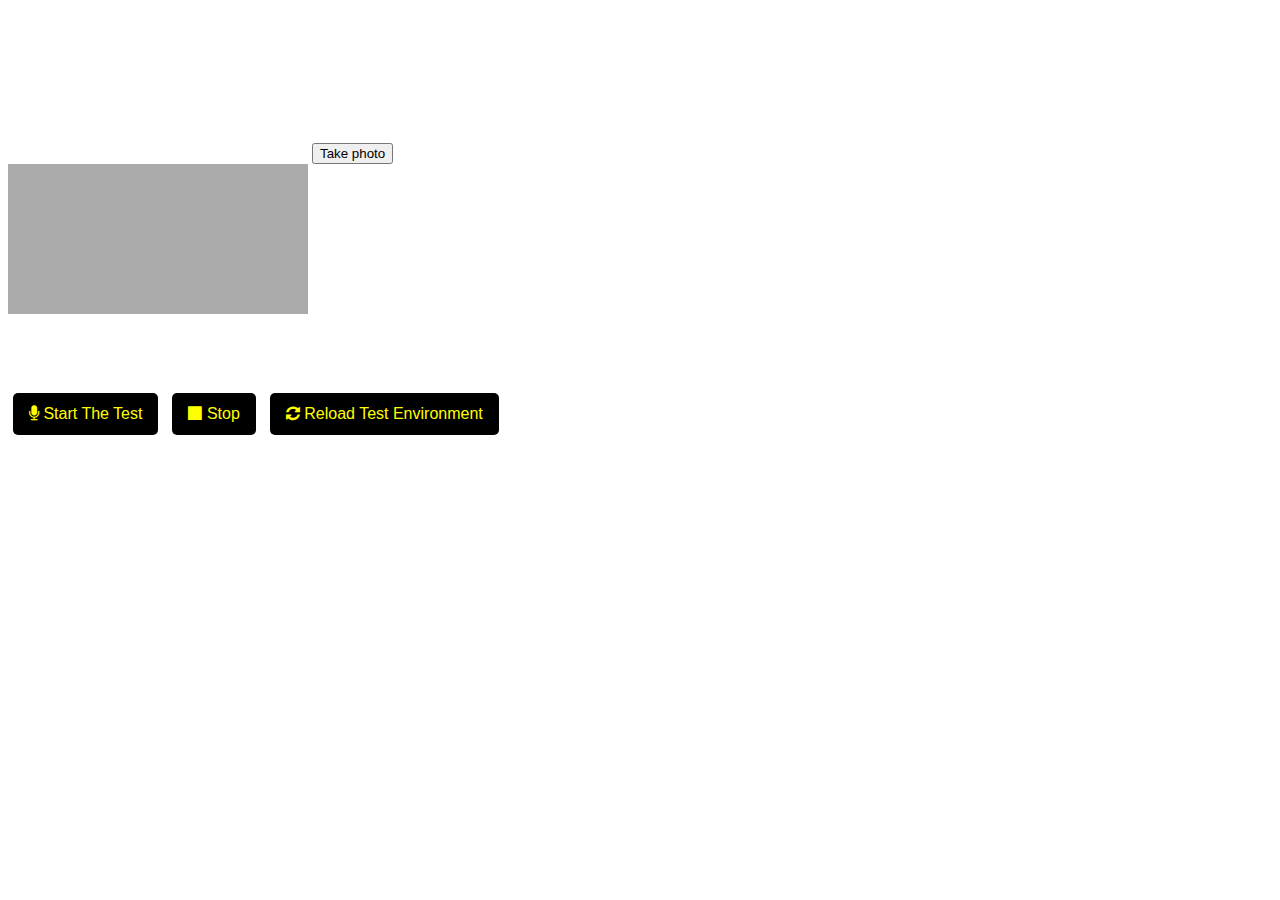
==== index.html @ ccac2151 "cam x mic" ====
<!DOCTYPE html>
<html lang="en">

<head>
  <meta charset="UTF-8">
  <meta name="viewport" content="width=device-width, initial-scale=1.0">
  <title>Document</title>

  <link rel="stylesheet" href="style/style_mic.css">
  <link rel="stylesheet" href="https://cdnjs.cloudflare.com/ajax/libs/font-awesome/4.7.0/css/font-awesome.min.css">

  <script src="script/app2.js"></script>
</head>

<body>
  <div class="form-group">
    <div class="camera">
      <video id="video">Video stream not available.</video>
      <button type="button" id="startbutton" class="btn btn-success" >Take photo</button>
    </div>
    <canvas id="canvas"></canvas>
    <div class="c-face-container">
    </div>

    <div class="bar" id="volume-visualizer"></div>
    <div class="components">
        <button class="techkib-online-tool-button" id="start">
            <i class="fa fa-microphone"></i> Start The Test
        </button>
        <button class="techkib-online-tool-button" id="stop"><i class="fa fa-stop"></i> Stop</button>
        <button class="techkib-online-tool-button" onClick="window.location.reload();">
            <i class="fa fa-refresh"> </i> Reload Test Environment
        </button>
    </div>
    <h3 id="tex"></h3>

    <!-- <div class="c-result-container">
    </div> -->
    
</body>
<script src="script/mic.js"></script>
</html>
---- style/style_mic.css ----
.bar {
        --volume: 0%;
        position: relative;
        width: 100%;
        height: 50px;
        border-radius: 5px;
        margin-bottom: 20px;
    }
    
    .bar::before {
        content: '';
        position: absolute;
        top: 0;
        bottom: 0;
        left: 0;
        border-radius: 5px;
        width: var(--volume);
        background-color: green;
        transition: width 100ms linear;
    }
    
    .techkib-online-tool-button {
        background-color: black;
        border: none;
        border-radius: 5px;
        color: yellow;
        padding: 12px 16px;
        font-size: 16px;
        cursor: pointer;
        outline: none;
        margin-top: 5px;
        margin-bottom: 5px;
        margin-left: 5px;
        margin-right: 5px;
    }
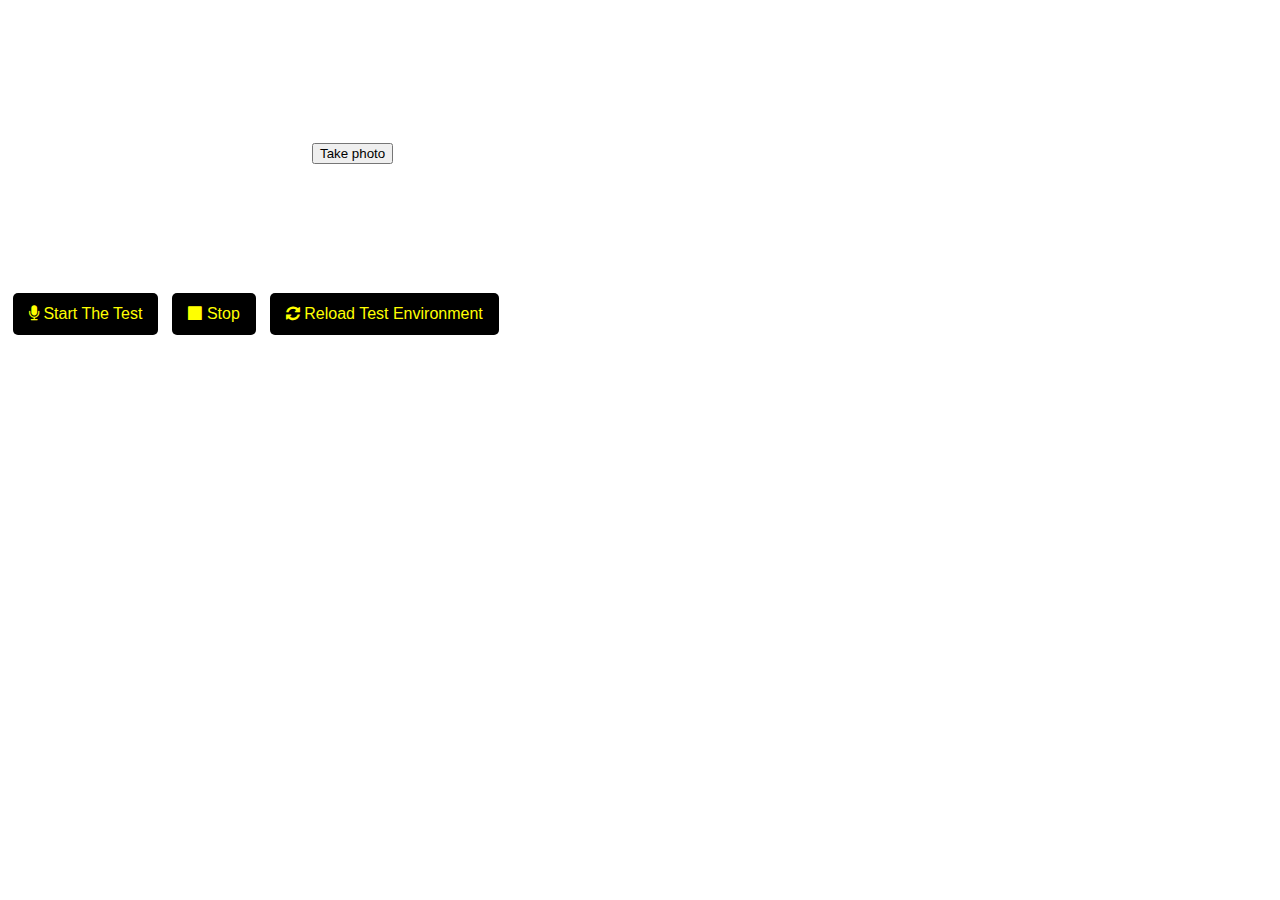
==== commit 107fbae0: "cam + mic" ====
--- a/index.html
+++ b/index.html
@@ -18,9 +18,13 @@
       <video id="video">Video stream not available.</video>
       <button type="button" id="startbutton" class="btn btn-success" >Take photo</button>
     </div>
-    <canvas id="canvas"></canvas>
+    <!-- <canvas id="canvas"></canvas> -->
     <div class="c-face-container">
     </div>
+
+    <br>
+    <br>
+    <br>
 
     <div class="bar" id="volume-visualizer"></div>
     <div class="components">
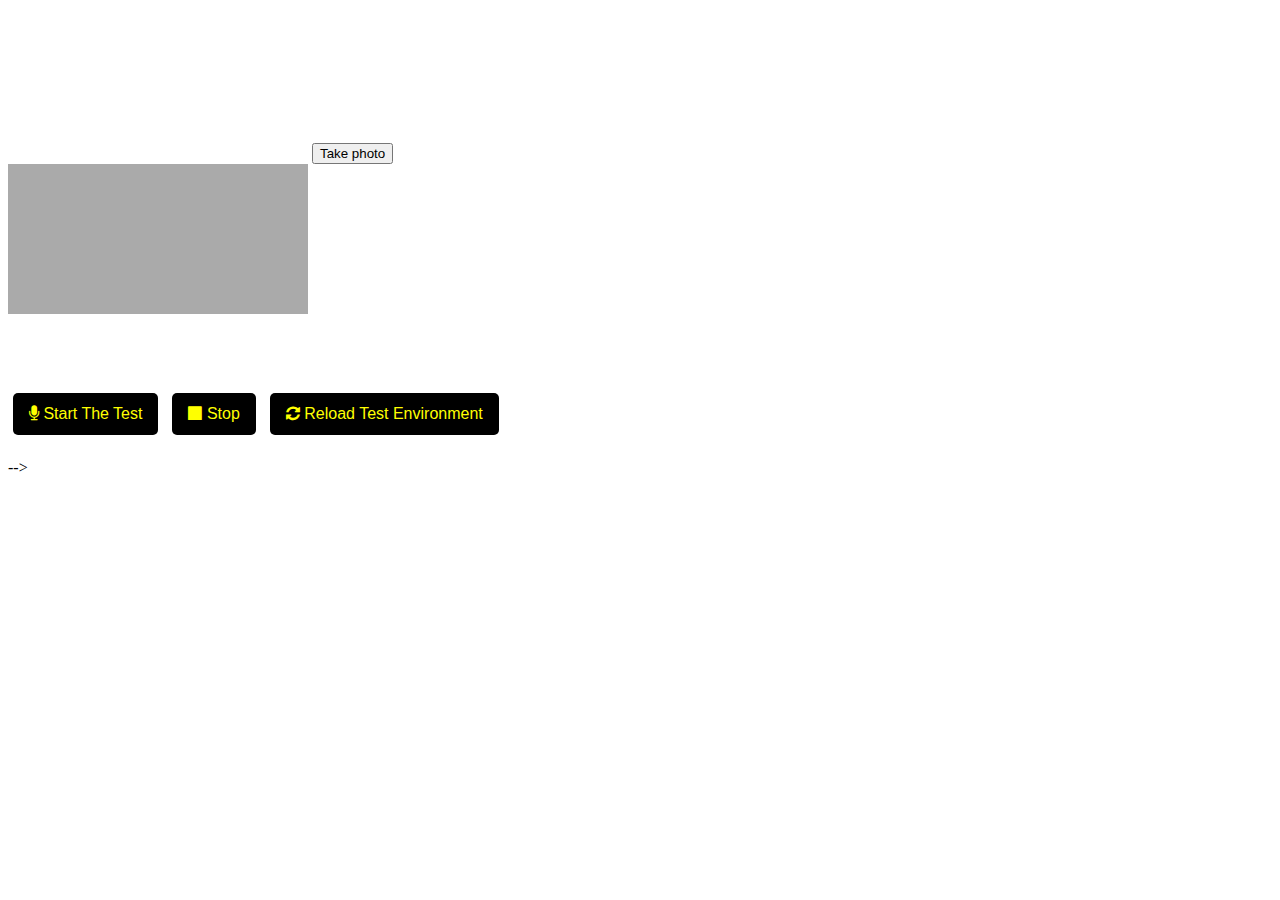
==== commit d2898af9: "fix" ====
--- a/index.html
+++ b/index.html
@@ -18,13 +18,9 @@
       <video id="video">Video stream not available.</video>
       <button type="button" id="startbutton" class="btn btn-success" >Take photo</button>
     </div>
-    <!-- <canvas id="canvas"></canvas> -->
+    <canvas id="canvas"></canvas>
     <div class="c-face-container">
     </div>
-
-    <br>
-    <br>
-    <br>
 
     <div class="bar" id="volume-visualizer"></div>
     <div class="components">
@@ -36,11 +32,11 @@
             <i class="fa fa-refresh"> </i> Reload Test Environment
         </button>
     </div>
-    <h3 id="tex"></h3>
+    <h3 id="tex"></h3> -->
 
     <!-- <div class="c-result-container">
     </div> -->
     
 </body>
-<script src="script/mic.js"></script>
+<!-- <script src="script/mic.js"></script> -->
 </html>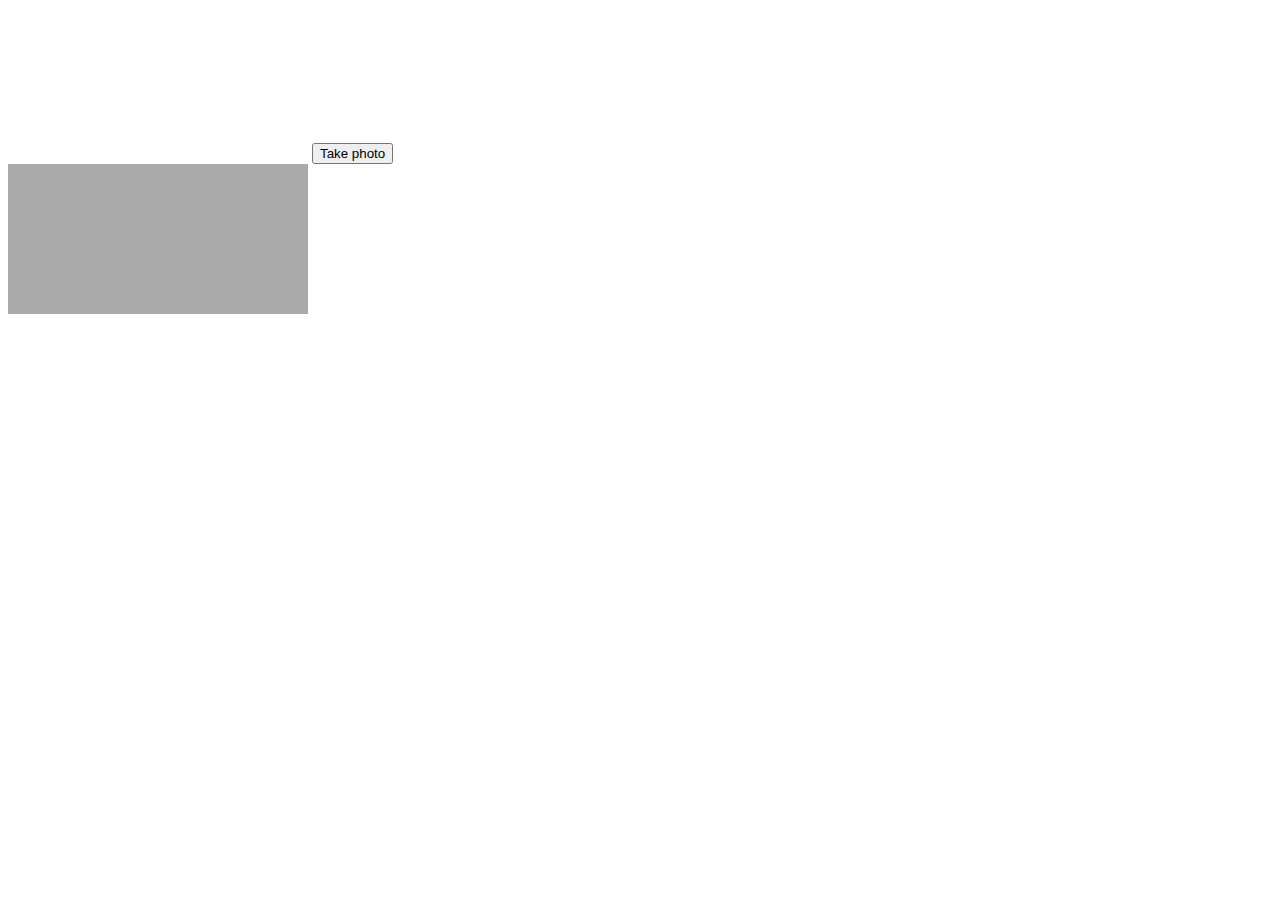
==== commit cdfe745b: "removed mic" ====
--- a/index.html
+++ b/index.html
@@ -21,21 +21,6 @@
     <canvas id="canvas"></canvas>
     <div class="c-face-container">
     </div>
-
-    <div class="bar" id="volume-visualizer"></div>
-    <div class="components">
-        <button class="techkib-online-tool-button" id="start">
-            <i class="fa fa-microphone"></i> Start The Test
-        </button>
-        <button class="techkib-online-tool-button" id="stop"><i class="fa fa-stop"></i> Stop</button>
-        <button class="techkib-online-tool-button" onClick="window.location.reload();">
-            <i class="fa fa-refresh"> </i> Reload Test Environment
-        </button>
-    </div>
-    <h3 id="tex"></h3> -->
-
-    <!-- <div class="c-result-container">
-    </div> -->
     
 </body>
 <!-- <script src="script/mic.js"></script> -->
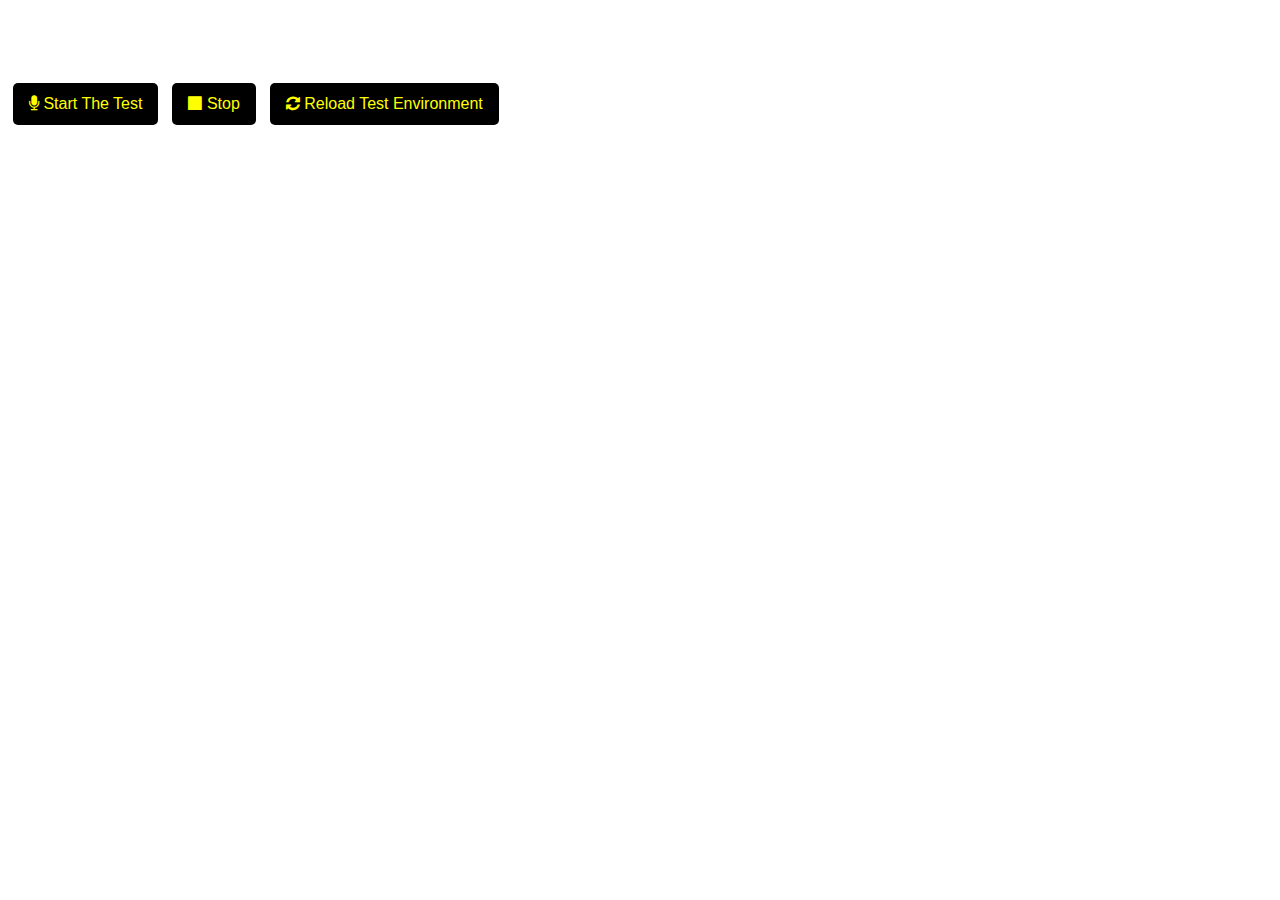
==== commit 0e8d9eba: "mic" ====
--- a/index.html
+++ b/index.html
@@ -1,27 +1,25 @@
 <!DOCTYPE html>
 <html lang="en">
-
 <head>
-  <meta charset="UTF-8">
-  <meta name="viewport" content="width=device-width, initial-scale=1.0">
-  <title>Document</title>
-
-  <link rel="stylesheet" href="style/style_mic.css">
-  <link rel="stylesheet" href="https://cdnjs.cloudflare.com/ajax/libs/font-awesome/4.7.0/css/font-awesome.min.css">
-
-  <script src="script/app2.js"></script>
+    <meta charset="UTF-8">
+    <meta http-equiv="X-UA-Compatible" content="IE=edge">
+    <meta name="viewport" content="width=device-width, initial-scale=1.0">
+    <title>Microphone Test</title>
+    <link rel="stylesheet" href="style/style_mic.css">
+    <link rel="stylesheet" href="https://cdnjs.cloudflare.com/ajax/libs/font-awesome/4.7.0/css/font-awesome.min.css">
 </head>
-
 <body>
-  <div class="form-group">
-    <div class="camera">
-      <video id="video">Video stream not available.</video>
-      <button type="button" id="startbutton" class="btn btn-success" >Take photo</button>
+    <div class="bar" id="volume-visualizer"></div>
+    <div class="components">
+        <button class="techkib-online-tool-button" id="start">
+            <i class="fa fa-microphone"></i> Start The Test
+        </button>
+        <button class="techkib-online-tool-button" id="stop"><i class="fa fa-stop"></i> Stop</button>
+        <button class="techkib-online-tool-button" onClick="window.location.reload();">
+            <i class="fa fa-refresh"> </i> Reload Test Environment
+        </button>
     </div>
-    <canvas id="canvas"></canvas>
-    <div class="c-face-container">
-    </div>
-    
+    <h3 id="tex"></h3>
 </body>
-<!-- <script src="script/mic.js"></script> -->
+<script src="script/mic.js"></script>
 </html>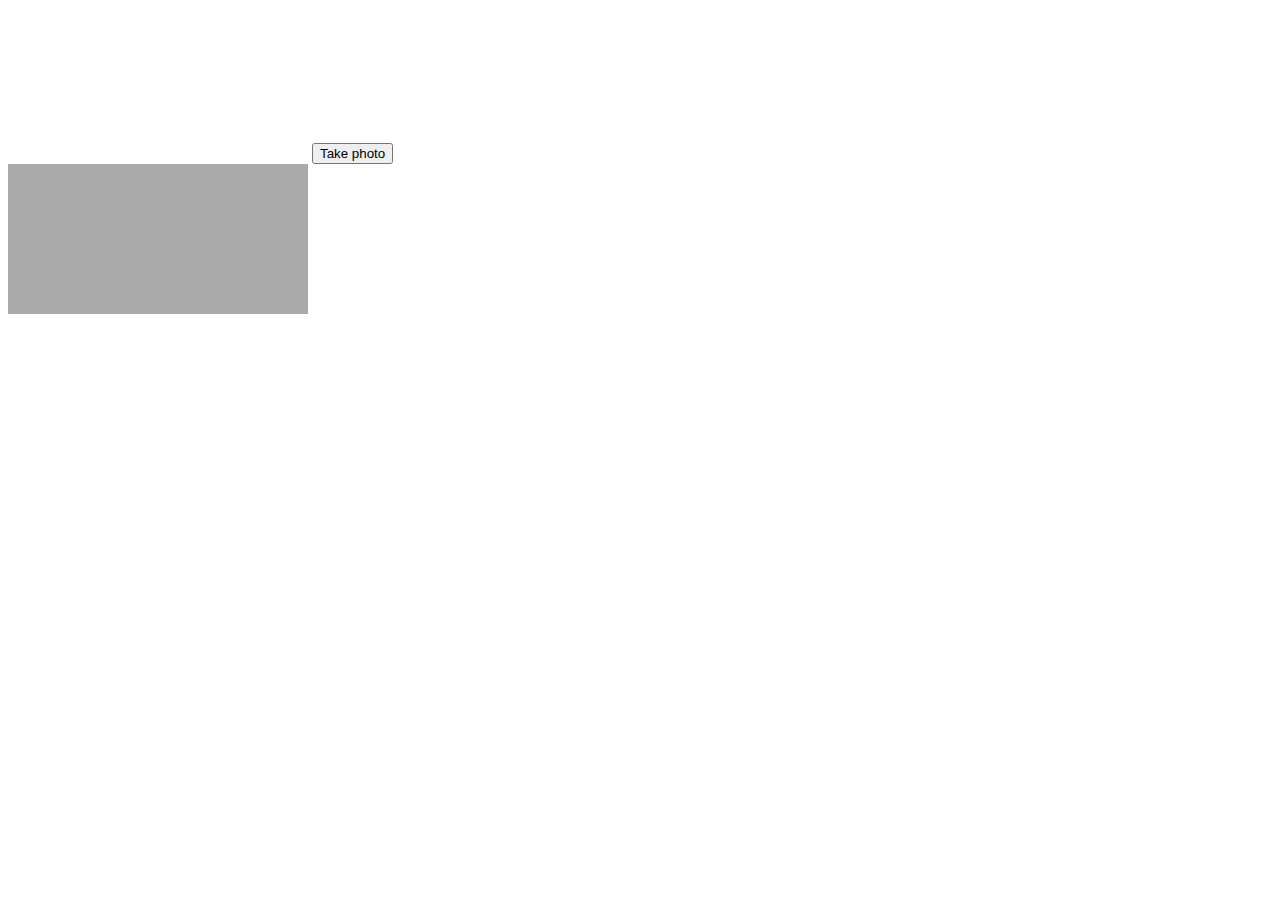
==== commit a6b307f1: "switched to cam" ====
--- a/index.html
+++ b/index.html
@@ -1,25 +1,27 @@
 <!DOCTYPE html>
 <html lang="en">
+
 <head>
-    <meta charset="UTF-8">
-    <meta http-equiv="X-UA-Compatible" content="IE=edge">
-    <meta name="viewport" content="width=device-width, initial-scale=1.0">
-    <title>Microphone Test</title>
-    <link rel="stylesheet" href="style/style_mic.css">
-    <link rel="stylesheet" href="https://cdnjs.cloudflare.com/ajax/libs/font-awesome/4.7.0/css/font-awesome.min.css">
+  <meta charset="UTF-8">
+  <meta name="viewport" content="width=device-width, initial-scale=1.0">
+  <title>Document</title>
+
+  <link rel="stylesheet" href="style/style_mic.css">
+  <link rel="stylesheet" href="https://cdnjs.cloudflare.com/ajax/libs/font-awesome/4.7.0/css/font-awesome.min.css">
+
+  <script src="script/app2.js"></script>
 </head>
+
 <body>
-    <div class="bar" id="volume-visualizer"></div>
-    <div class="components">
-        <button class="techkib-online-tool-button" id="start">
-            <i class="fa fa-microphone"></i> Start The Test
-        </button>
-        <button class="techkib-online-tool-button" id="stop"><i class="fa fa-stop"></i> Stop</button>
-        <button class="techkib-online-tool-button" onClick="window.location.reload();">
-            <i class="fa fa-refresh"> </i> Reload Test Environment
-        </button>
+  <div class="form-group">
+    <div class="camera">
+      <video id="video">Video stream not available.</video>
+      <button type="button" id="startbutton" class="btn btn-success" >Take photo</button>
     </div>
-    <h3 id="tex"></h3>
+    <canvas id="canvas"></canvas>
+    <div class="c-face-container">
+    </div>
+    
 </body>
-<script src="script/mic.js"></script>
+<!-- <script src="script/mic.js"></script> -->
 </html>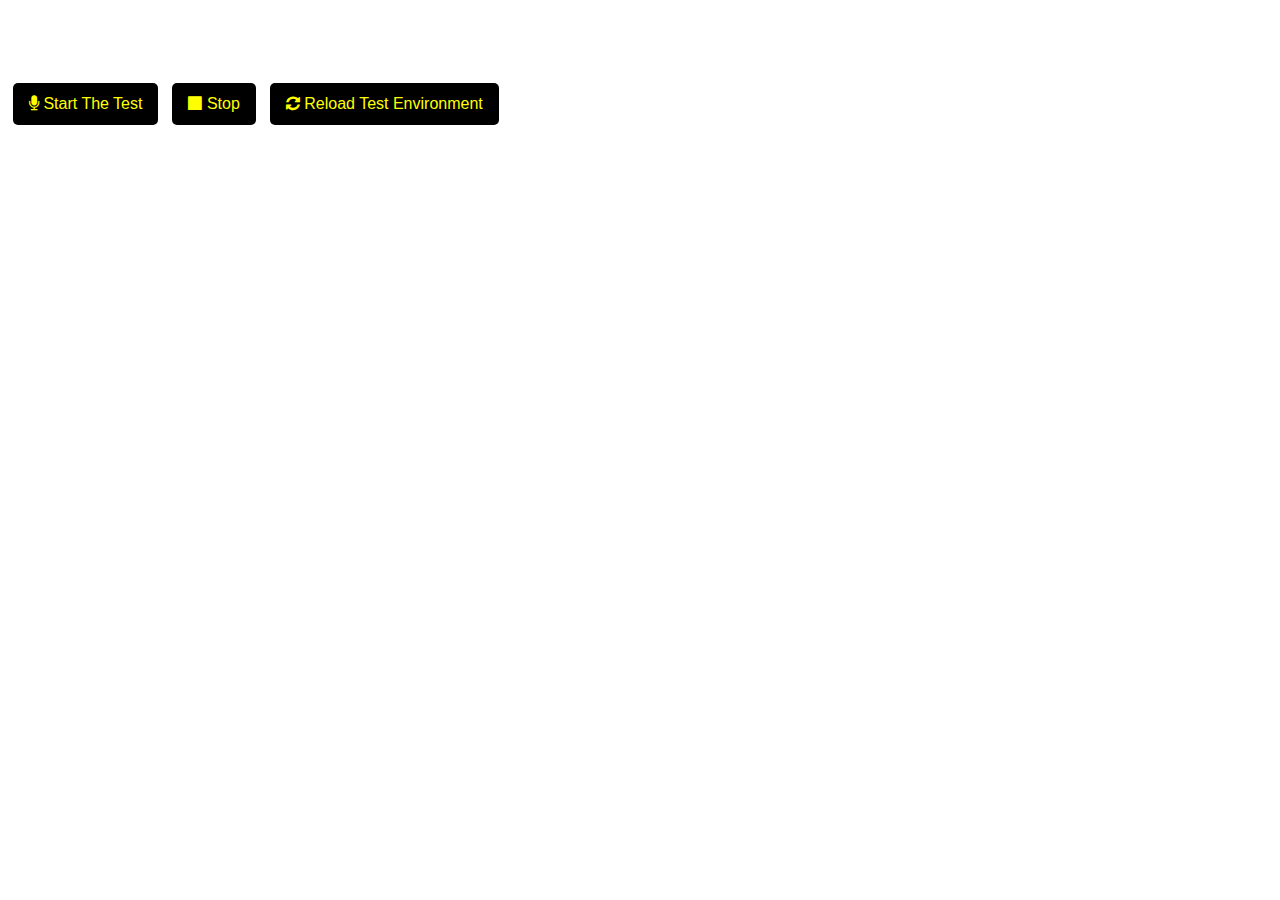
==== commit cdc0bf8a: "switching back to mic" ====
--- a/index.html
+++ b/index.html
@@ -1,27 +1,25 @@
 <!DOCTYPE html>
 <html lang="en">
-
 <head>
-  <meta charset="UTF-8">
-  <meta name="viewport" content="width=device-width, initial-scale=1.0">
-  <title>Document</title>
-
-  <link rel="stylesheet" href="style/style_mic.css">
-  <link rel="stylesheet" href="https://cdnjs.cloudflare.com/ajax/libs/font-awesome/4.7.0/css/font-awesome.min.css">
-
-  <script src="script/app2.js"></script>
+    <meta charset="UTF-8">
+    <meta http-equiv="X-UA-Compatible" content="IE=edge">
+    <meta name="viewport" content="width=device-width, initial-scale=1.0">
+    <title>Microphone Test</title>
+    <link rel="stylesheet" href="style/style_mic.css">
+    <link rel="stylesheet" href="https://cdnjs.cloudflare.com/ajax/libs/font-awesome/4.7.0/css/font-awesome.min.css">
 </head>
-
 <body>
-  <div class="form-group">
-    <div class="camera">
-      <video id="video">Video stream not available.</video>
-      <button type="button" id="startbutton" class="btn btn-success" >Take photo</button>
+    <div class="bar" id="volume-visualizer"></div>
+    <div class="components">
+        <button class="techkib-online-tool-button" id="start">
+            <i class="fa fa-microphone"></i> Start The Test
+        </button>
+        <button class="techkib-online-tool-button" id="stop"><i class="fa fa-stop"></i> Stop</button>
+        <button class="techkib-online-tool-button" onClick="window.location.reload();">
+            <i class="fa fa-refresh"> </i> Reload Test Environment
+        </button>
     </div>
-    <canvas id="canvas"></canvas>
-    <div class="c-face-container">
-    </div>
-    
+    <h3 id="tex"></h3>
 </body>
-<!-- <script src="script/mic.js"></script> -->
+<script src="script/mic.js"></script>
 </html>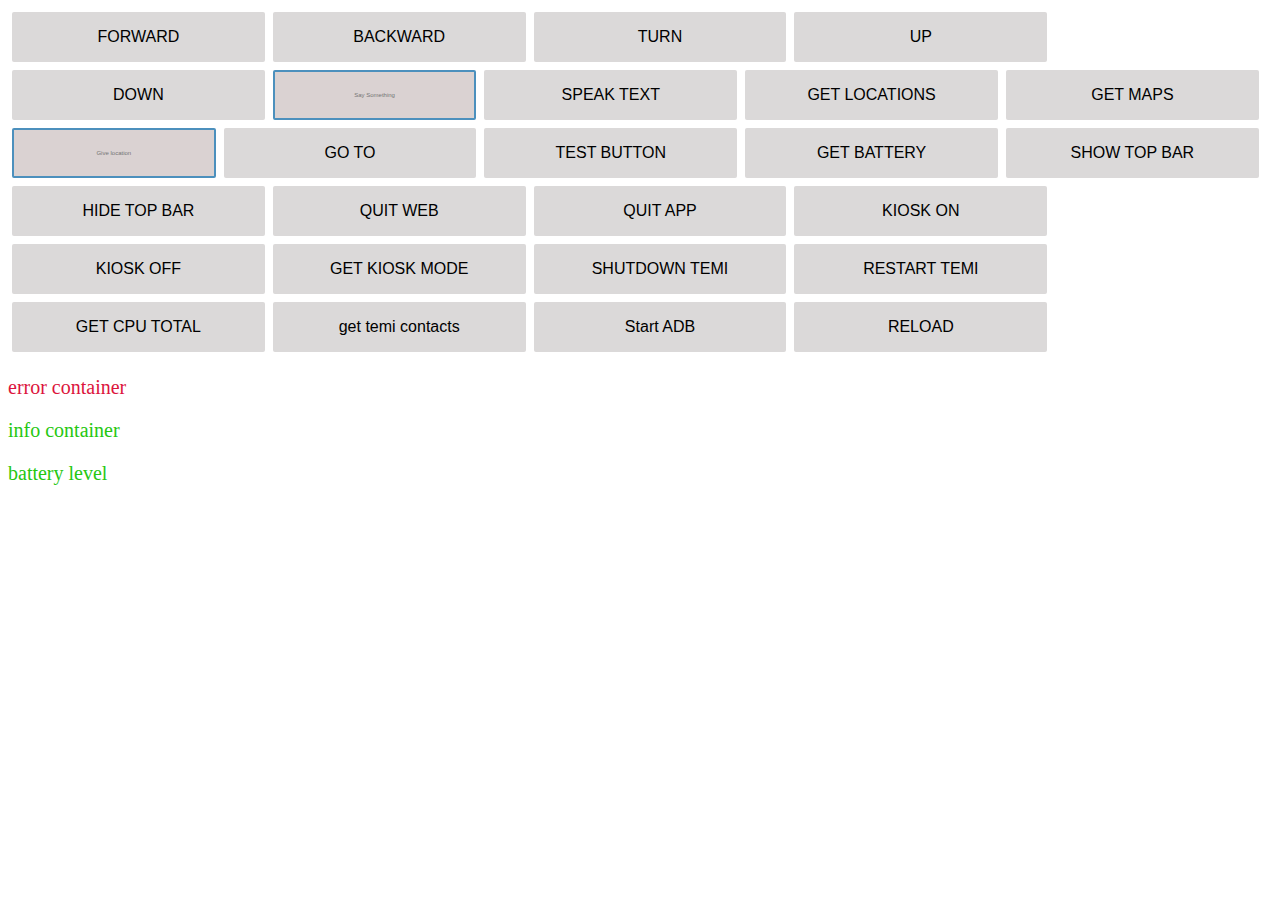
==== commit 54deba2f: "switched to buttons" ====
--- a/index.html
+++ b/index.html
@@ -1,25 +1,64 @@
 <!DOCTYPE html>
-<html lang="en">
+<html>
+
 <head>
-    <meta charset="UTF-8">
-    <meta http-equiv="X-UA-Compatible" content="IE=edge">
-    <meta name="viewport" content="width=device-width, initial-scale=1.0">
-    <title>Microphone Test</title>
-    <link rel="stylesheet" href="style/style_mic.css">
-    <link rel="stylesheet" href="https://cdnjs.cloudflare.com/ajax/libs/font-awesome/4.7.0/css/font-awesome.min.css">
+    <!-- Meta data -->
+    <meta charset="utf-8" />
+    <meta http-equiv="X-UA-Compatible" content="IE=edge" />
+    <title>Temi test</title>
+    <meta name="viewport" content="width=device-width, initial-scale=1" />
+
+    <!-- Stylesheets -->
+    <link rel="stylesheet" type="text/css" media="screen" href="style/screen.css" />
+
+
+
+    <!-- Script -->
+    <script src="script/script.js"></script>
+    
 </head>
+
 <body>
-    <div class="bar" id="volume-visualizer"></div>
-    <div class="components">
-        <button class="techkib-online-tool-button" id="start">
-            <i class="fa fa-microphone"></i> Start The Test
-        </button>
-        <button class="techkib-online-tool-button" id="stop"><i class="fa fa-stop"></i> Stop</button>
-        <button class="techkib-online-tool-button" onClick="window.location.reload();">
-            <i class="fa fa-refresh"> </i> Reload Test Environment
-        </button>
+    <div class="c-main">
+        <input type="button" value="FORWARD" class="c-btn js-for"><br>
+        <input type="button" value="BACKWARD" class="c-btn js-back"><br>
+        <input type="button" value="TURN" class="c-btn js-turn"><br>
+        <input type="button" value="UP" class="c-btn js-up"><br>
+        <input type="button" value="DOWN" class="c-btn js-down"><br>
+        <input type="text" placeholder="Say Something" class="c-input js-text"><br>
+        <input type="button" value="SPEAK TEXT" class="c-btn js-send"><br>
+        <input type="button" value="GET LOCATIONS" class="c-btn js-get-loc"><br>
+        <input type="button" value="GET MAPS" class="c-btn js-get-map"><br>
+
+        <input type="text" placeholder="Give location" class="c-input js-loc"><br>
+        <input type="button" value="GO TO" class="c-btn js-send-loc"><br>
+        
+        <input type="button" value="TEST BUTTON" class="c-btn js-test"><br>
+        <input type="button" value="GET BATTERY" class="c-btn js-get-bat"><br>
+
+        <input type="button" value="SHOW TOP BAR" class="c-btn js-show-top"><br>
+        <input type="button" value="HIDE TOP BAR" class="c-btn js-hide-top"><br>
+
+        <input type="button" value="QUIT WEB" class="c-btn js-q-web"><br>
+        <input type="button" value="QUIT APP" class="c-btn js-q-app"><br>
+        <input type="button" value="KIOSK ON" class="c-btn js-kiosk-on"><br>
+        <input type="button" value="KIOSK OFF" class="c-btn js-kiosk-off"><br>
+        <input type="button" value="GET KIOSK MODE" class="c-btn js-kiosk-get"><br>
+        <input type="button" value="SHUTDOWN TEMI" class="c-btn js-shutdown"><br>
+        <input type="button" value="RESTART TEMI" class="c-btn js-restart"><br>
+        <input type="button" value="GET CPU TOTAL" class="c-btn js-cpu"><br>
+        <input type="button" value="get temi contacts" class="c-btn js-cont"><br>
+        <input type="button" value="Start ADB" class="c-btn js-adb-start"><br>
+
+        <input type="button" value="RELOAD" class="c-btn js-ref"><br>
     </div>
-    <h3 id="tex"></h3>
+
+    <p class='js-err c-err'>error container</p>
+    <p class='js-inf c-inf'>info container</p>
+    <p class='js-bat c-inf'>battery level</p>
+
+
+    
 </body>
-<script src="script/mic.js"></script>
+
 </html>--- a/style/screen.css
+++ b/style/screen.css
@@ -0,0 +1,63 @@
+.c-btn {
+    font-family: "SansaCon", Helvetica, arial, sans-serif;
+    text-align: center;
+    font-size: 16px;
+    padding: 5px;
+    margin: 4px;
+    border: 1px;
+    border-radius: 2px;
+    display: inline-block;
+    border-radius: 2px;
+    width: 20%;
+    height: 50px;
+    border: none;
+    cursor: pointer;
+    background-color: #dbd9d9;
+}
+
+.c-btn:active {
+    font-family: "SansaCon", Helvetica, arial, sans-serif;
+    text-align: center;
+    font-size: 5%;
+    padding: 5px;
+    margin: 4px;
+    border: 1px;
+    border-radius: 2px;
+    display: inline-block;
+    border-radius: 2px;
+    width: 20%;
+    border: none;
+    cursor: pointer;
+    background-color: #969494;
+}
+
+.c-err {
+    font-size: 20px;
+    color: crimson;
+}
+
+.c-inf {
+    font-size: 20px;
+    color: rgb(38, 199, 17);
+}
+
+
+.c-input {
+    font-family: "SansaCon", Helvetica, arial, sans-serif;
+    text-align: center;
+    font-size: 5%;
+    padding: 5px;
+    margin: 4px;
+    border: 1px;
+    border-radius: 2px;
+    display: inline-block;
+    border-radius: 2px;
+    width: 15%;
+    border: 2px solid #4c90bd;
+    background-color: #dad2d2;
+}
+
+.c-main {
+    display: flex;
+    flex-wrap: wrap;
+}